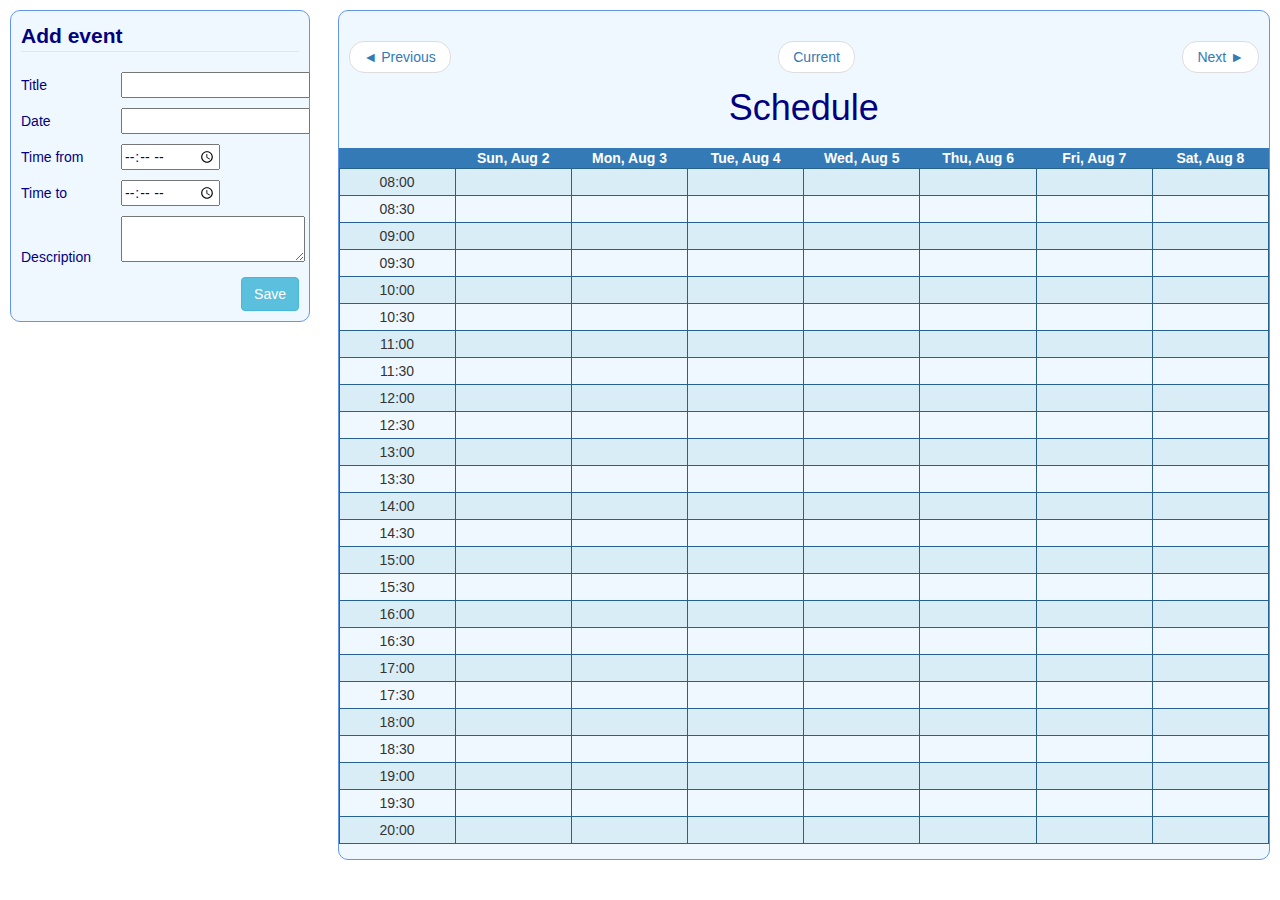
==== backbone/lesson_15/index.html @ a1bc933f "schedule" ====
<!DOCTYPE html>
<html>
    <head>
        <title>Event Calendar</title>
        <meta charset="utf-8">

        <!--libs-->
        <link rel="stylesheet" href="css/lib/bootstrap.css">

        <script src="js/lib/jquery.js"></script>
        <script src="js/lib/underscore.js"></script>
        <script src="js/lib/backbone.js"></script>
        <script src="js/lib/localStorage/backbone.localStorage.js"></script>
        <script src="js/lib/moment.min.js"></script>
        <script src="js/lib/bootstrap.js"></script>
        <script src="js/lib/mediator.min.js"></script>

        <!--Datepicker-->
        <!-- <link rel="stylesheet" href="//code.jquery.com/ui/1.11.4/themes/smoothness/jquery-ui.css">
             <script src="//code.jquery.com/jquery-1.10.2.js"></script>
             <script src="//code.jquery.com/ui/1.11.4/jquery-ui.js"></script>
        -->
        <script src="js/lib/jquery-ui-1.11.4.custom/jquery-ui.js"></script>
        <link rel="stylesheet" href="js/lib/jquery-ui-1.11.4.custom/jquery-ui.css">

        <!--Styles-->
        <link rel="stylesheet" href="css/app/Schedule/view/AddEventView.css">
        <link rel="stylesheet" href="css/app/Schedule/view/EditEventView.css">
        <link rel="stylesheet" href="css/app/Schedule/view/EventView.css">
        <link rel="stylesheet" href="css/app/Schedule/view/ScheduleView.css">
        <link rel="stylesheet" href="css/app/Schedule/view/NavigationView.css">
        <link rel="stylesheet" href="css/app/Schedule/view/Main.css">

        <!--Scripts-->

        <script src="js/main.js"></script>
        <script src="js/app/Schedule/Controller.js"></script>
        <!--templates-->
        <script src="js/app/Schedule/tpl/NavigationViewTpl.js"></script>
        <script src="js/app/Schedule/tpl/ScheduleViewTpl.js"></script>
        <script src="js/app/Schedule/tpl/AddEventViewTpl.js"></script>
        <script src="js/app/Schedule/tpl/EditEventViewTpl.js"></script>
        <script src="js/app/Schedule/tpl/EventViewTpl.js"></script>
        <!--models-->
        <script src="js/app/Schedule/model/Event.js"></script>
        <script src="js/app/Schedule/model/EventCollection.js"></script>
        <!--views-->
        <script src="js/app/Schedule/view/NavigationView.js"></script>
        <script src="js/app/Schedule/view/AddEventView.js"></script>
        <script src="js/app/Schedule/view/EditEventView.js"></script>
        <script src="js/app/Schedule/view/ScheduleView.js"></script>
        <script src="js/app/Schedule/view/EventView.js"></script>
        <script src="js/app/Schedule/view/EventCollectionView.js"></script>

    </head>
    <body>
        <div class="row">
            <div class="col-md-3">
                <div id="event-container"></div>
            </div>
            <div class="col-md-9">
                <div id="schedule-container">
                    <div class="nav-container"></div>
                    <div class="content-container"></div>
                </div>
            </div>
        </div>
    </body>
</html>
---- backbone/lesson_15/css/app/Schedule/view/AddEventView.css ----
form {
    width: 100%;
}

form span {
    width: 100px;
    display: inline-block;
    color: #000080;
}

form legend {
    color: #000080;
    font-weight: bold;
}

form button {
    float: right;
}
---- backbone/lesson_15/css/app/Schedule/view/EditEventView.css ----
#form-edit button {
    margin: 5px;
}
---- backbone/lesson_15/css/app/Schedule/view/EventView.css ----
.myPanel {
    border: 1px solid transparent;
    border-radius: 4px;
    -webkit-box-shadow: 0 1px 1px rgba(0, 0, 0, .05);
    box-shadow: 0 1px 1px rgba(0, 0, 0, .05);
}

.myPanel-body {
    text-align: center;
    padding: 2px;
    background: #FFF0F5;
}
.myPanel-heading {
    border-bottom: 1px solid transparent;
    border-top-left-radius: 3px;
    border-top-right-radius: 3px;
    position: relative;
}

.myPanel-primary {
    border-color: #FFF0F5;
}
.myPanel-primary > .myPanel-heading {
    color: #fff;
    background-color: #DB7093;
    border-color: #DC143C;
}

.event {
    background: #FFF0F5;
}
---- backbone/lesson_15/css/app/Schedule/view/ScheduleView.css ----
.content {
    margin: 10px;
    padding: 10px;
    width: auto;
}

.schedule-full-height {
    height: calc(100% - 122px);
    display: table;
}

@-moz-document url-prefix() {
    .schedule-full-height {
        display: inherit;
    }
}

.schedule-header {
    margin-top: 20px;
    margin-bottom: 10px;
    text-align: center;
}

.hvr-fade:hover, .hvr-fade:focus, .hvr-fade:active {
    background-color: #286090;
    cursor: pointer;
    color: white;
}

.schedule-list-item {
    padding-left: 5px;
}

.schedule-h {
    margin: 0px;
    padding: 0px;
    font-size: 36px;
}

.schedule-drop {
    margin-top: 20px;
    margin-bottom: 10px;
    text-align: left;
}

.schedule-table-container {
    overflow-y: auto;
    max-height: calc(100% - 69px);
    padding: 5px;
}

.schedule-table {
    table-layout: fixed;
    width: 100%;
}

.schedule-table > thead > tr > th {
    background-color: #337ab7;
    color: #ffffff;
    font-size: 14px;
    font-weight: bold;
}

.schedule-table > tbody > tr:nth-child(odd) {
    background-color: #d9edf7;
}

td {
    border: 1px double #286090;
    padding: 3px;
}

td,
th {
    text-align: center;
}
---- backbone/lesson_15/css/app/Schedule/view/NavigationView.css ----
.nav {
    padding: 5px;
    margin: 0;
}
---- backbone/lesson_15/css/app/Schedule/view/Main.css ----
#schedule-container {
    border: 0.3px solid #6495ED;
    border-radius: 10px;
    margin: 10px;
    padding: 10px;
    background: #F0F8FF;
}

#event-container {
    width: 300px;
    border: .2px solid #6495ED;
    border-radius: 10px;
    margin: 10px;
    padding: 10px;
    position: relative;
    background: #F0F8FF;
}

h1 {
    text-align: center;
    color: #000080;
    margin-top: -10px;
    margin-bottom: 20px;
}
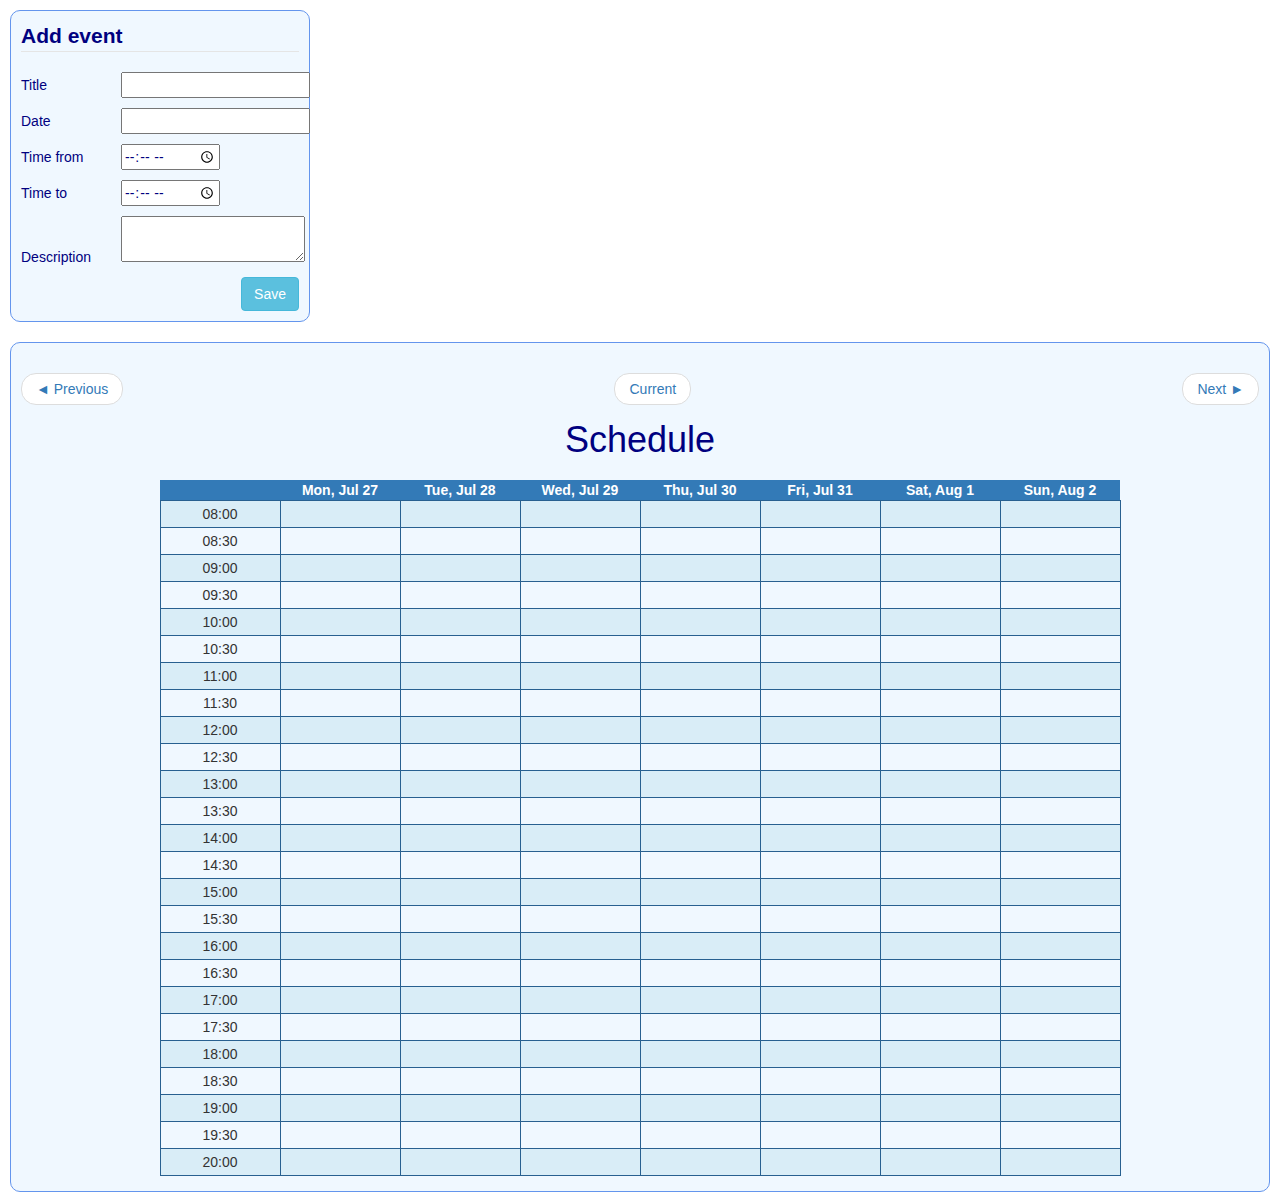
==== commit b13c4a6b: "change events view" ====
--- a/backbone/lesson_15/index.html
+++ b/backbone/lesson_15/index.html
@@ -58,7 +58,9 @@
             <div class="col-md-3">
                 <div id="event-container"></div>
             </div>
-            <div class="col-md-9">
+        </div>
+        <div class="row">
+            <div class="col-md-12">
                 <div id="schedule-container">
                     <div class="nav-container"></div>
                     <div class="content-container"></div>
--- a/backbone/lesson_15/css/app/Schedule/view/EventView.css
+++ b/backbone/lesson_15/css/app/Schedule/view/EventView.css
@@ -28,4 +28,7 @@
 
 .event {
     background: #FFF0F5;
+    width: 114px;
+    margin-left: 3px;
+    box-sizing: border-box;
 }--- a/backbone/lesson_15/css/app/Schedule/view/ScheduleView.css
+++ b/backbone/lesson_15/css/app/Schedule/view/ScheduleView.css
@@ -50,8 +50,9 @@
 }
 
 .schedule-table {
-    table-layout: fixed;
-    width: 100%;
+    margin: 0 auto;
+    table-layout: fixed;/*
+    width: 100%;*/
 }
 
 .schedule-table > thead > tr > th {
@@ -70,7 +71,12 @@
     padding: 3px;
 }
 
-td,
-th {
+.schedule-table td,
+.schedule-table th {
     text-align: center;
+    min-width: 120px;
+}
+
+.schedule-table td {
+    position: relative;
 }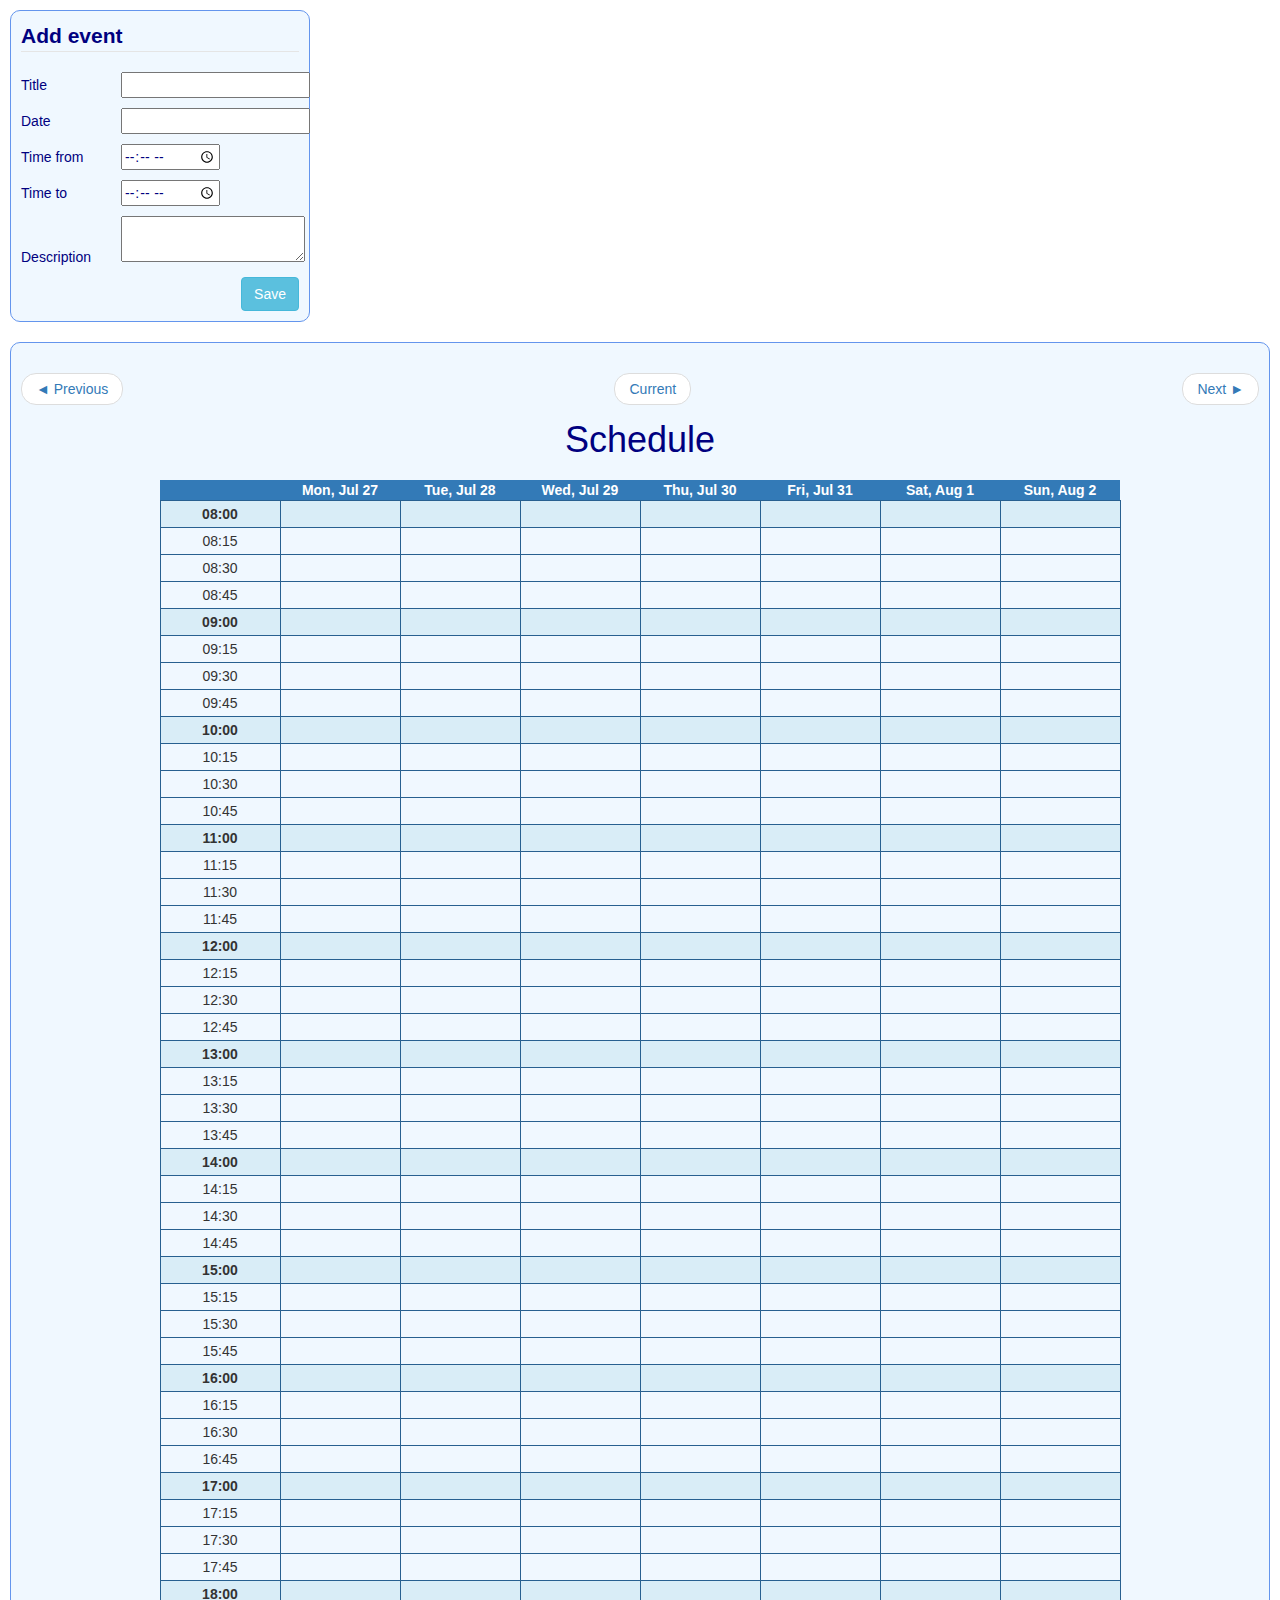
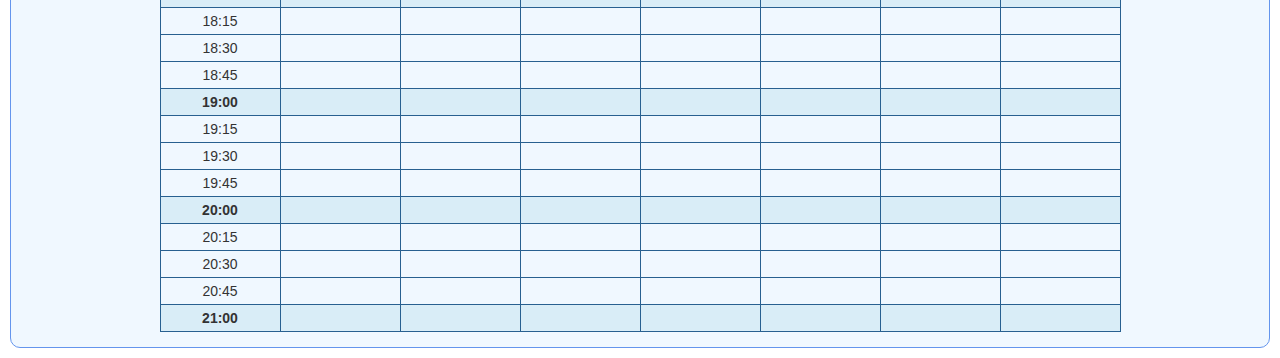
==== commit 5b8e502f: "last changes" ====
--- a/backbone/lesson_15/index.html
+++ b/backbone/lesson_15/index.html
@@ -36,6 +36,7 @@
         <script src="js/main.js"></script>
         <script src="js/app/Schedule/Controller.js"></script>
         <!--templates-->
+        <script src="js/app/Schedule/tpl/hours.js"></script>
         <script src="js/app/Schedule/tpl/NavigationViewTpl.js"></script>
         <script src="js/app/Schedule/tpl/ScheduleViewTpl.js"></script>
         <script src="js/app/Schedule/tpl/AddEventViewTpl.js"></script>
--- a/backbone/lesson_15/css/app/Schedule/view/ScheduleView.css
+++ b/backbone/lesson_15/css/app/Schedule/view/ScheduleView.css
@@ -51,8 +51,7 @@
 
 .schedule-table {
     margin: 0 auto;
-    table-layout: fixed;/*
-    width: 100%;*/
+    table-layout: fixed;
 }
 
 .schedule-table > thead > tr > th {
@@ -62,8 +61,10 @@
     font-weight: bold;
 }
 
-.schedule-table > tbody > tr:nth-child(odd) {
+
+.schedule-table > tbody > tr:nth-child(4n+1) {
     background-color: #d9edf7;
+    font-weight: bold;
 }
 
 td {
